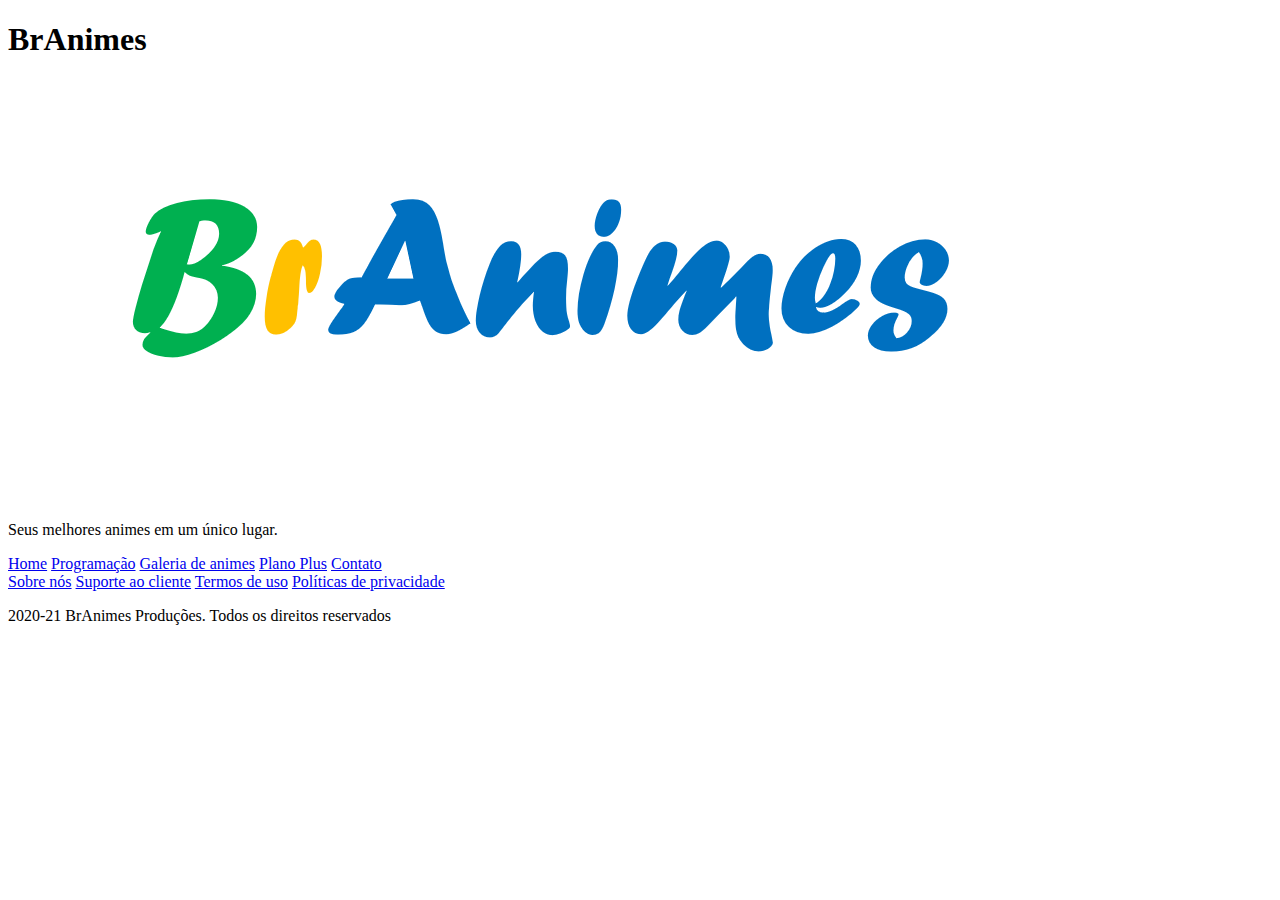
==== contato.html @ ba59d03b "Páginas novas" ====
<!DOCTYPE html>
<html lang="en">
<head>
    <meta charset="UTF-8">
    <meta name="viewport" content="width=device-width, initial-scale=1.0">
    <title>BrAnimes</title>
    <link rel ="shortcut icon" href="imagens/icone.png" type="image/x-icon">
</head>
<body>
    <h1>BrAnimes</h1>
    
    <header>
        <div>
            <section>
            <img src="imagens/logo.png">
            </section>
            <section>
                <p>Seus melhores animes em um único lugar.</p>
                <nav>
                    <a href="index.html">Home</a>
                    <a href="programação.html">Programação</a>
                    <a href="galeria.html">Galeria de animes</a>
                    <a href="planos.html">Plano Plus</a>
                    <a href="contato.html">Contato</a>



                </nav>
            </section>


        </div>
    </header>
    <main>


    </main>
    <footer>
        <div>
            <nav>
                <a href="sobre.html">Sobre nós</a>
                <a href="Suporte.html">Suporte ao cliente</a>
                <a href="termos.html">Termos de uso</a>
                <a href="politica.html">Políticas de privacidade</a>


            </nav>
            <p>2020-21 BrAnimes Produções. Todos os direitos reservados</p>



        </div>
    </footer>
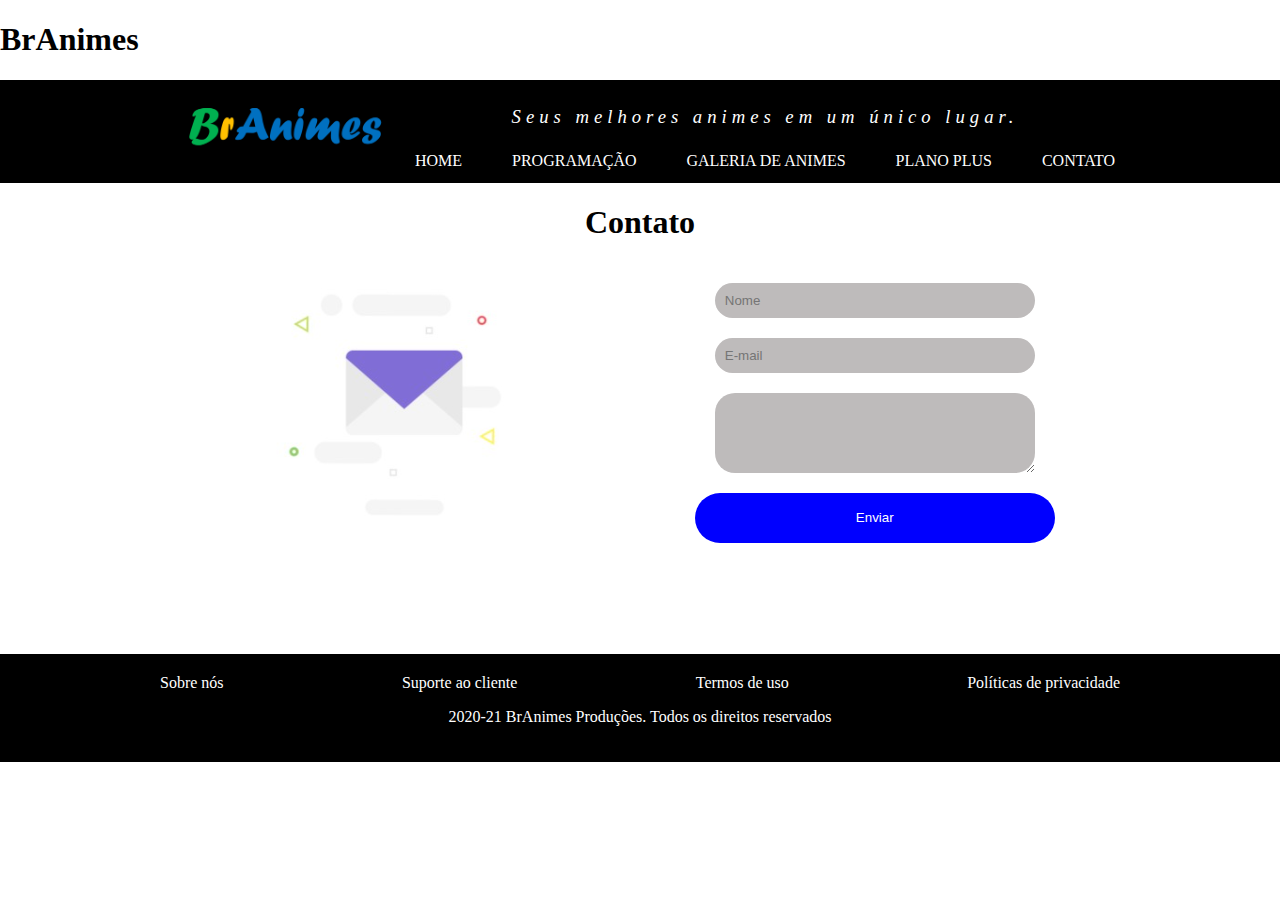
==== commit c9fd6fc1: "Finalizado" ====
--- a/contato.html
+++ b/contato.html
@@ -5,16 +5,18 @@
     <meta name="viewport" content="width=device-width, initial-scale=1.0">
     <title>BrAnimes</title>
     <link rel ="shortcut icon" href="imagens/icone.png" type="image/x-icon">
+    <link rel="stylesheet" href="css/estilo.css">
+
 </head>
 <body>
     <h1>BrAnimes</h1>
-    
+
     <header>
-        <div>
-            <section>
+        <div class="container">
+            <section id="logo">
             <img src="imagens/logo.png">
             </section>
-            <section>
+            <section id="direita">
                 <p>Seus melhores animes em um único lugar.</p>
                 <nav>
                     <a href="index.html">Home</a>
@@ -22,21 +24,31 @@
                     <a href="galeria.html">Galeria de animes</a>
                     <a href="planos.html">Plano Plus</a>
                     <a href="contato.html">Contato</a>
-
-
-
                 </nav>
             </section>
-
-
         </div>
     </header>
+    
+   
     <main>
+        <h1> Contato</h1>
+        <section id="contato">
+            <figure>
+                <img src="imagens/email.png">
+            </figure>
+            <form>
+                <input type="text" name="txtnome" placeholder="Nome">
+                <input type="email" name="txtemail" placeholder="E-mail">
+                <textarea rows="4" cols="40" name="msg"></textarea>
+                <button type="submit">Enviar</button>
+                
+            </form>
+        </section>
 
 
     </main>
     <footer>
-        <div>
+        <div class="container">
             <nav>
                 <a href="sobre.html">Sobre nós</a>
                 <a href="Suporte.html">Suporte ao cliente</a>
--- a/css/estilo.css
+++ b/css/estilo.css
@@ -0,0 +1,244 @@
+body{
+    margin:0;
+}
+
+.container{
+   width: 960px;
+   margin: auto; 
+}
+
+header{
+    background-color: black;
+    color: rgb(255, 255, 255);
+}
+
+/* seletor descedente */ 
+header .container{
+    display: flex;
+    align-items: center;
+}
+
+#logo{
+    width: 250px;
+}
+
+#logo img{
+    width: 100% ;
+}
+
+#direita{
+    
+text-align: center;
+flex-grow: 1;
+}
+
+#direita p{
+    letter-spacing: 5px;
+    font-size: 14pt;
+    font-style: italic;
+}
+
+header nav{
+    display: flex;
+    justify-content: space-between; 
+}
+
+header nav a{
+    color: rgb(255, 255, 255);
+    text-decoration: none;
+    text-transform: uppercase;
+    padding: 5px;
+}
+
+header nav a:hover{
+    background-color: rgb(238, 255, 0);
+    color: rgb(0, 0, 0);
+}
+
+footer{
+    background-color: #000;
+    color: rgb(255, 255, 255);
+    text-align: center;
+    padding: 20px;
+}
+
+footer nav{
+    display: flex;
+    justify-content: space-between;
+}
+
+footer nav a{
+    color: #ffff;
+    text-decoration: none;
+}
+
+footer nav a:hover{
+    color: rgb(255, 238, 0);
+    text-decoration: underline overline;
+}
+
+main{
+    margin: auto;
+    width: 960px;
+    min-height: 450px;
+}
+
+main h1{
+    text-align: center;
+}
+
+.texto_banner{
+    font-size: 30pt;
+    text-align: center;
+    margin: 20px 0px;
+}
+
+#assistir{
+    text-decoration: none;
+    display: block;
+    width: 300px;
+    height: 50px;
+    line-height: 50px;
+    background-color: rgb(0, 0, 255);
+    color: white;
+    border-radius: 20px;
+    margin: auto;
+    font-size: 18pt;
+}
+
+.destaque{
+    background-color: rgb(179, 184, 187);
+    margin-top: 20px;
+    margin-bottom: 20px;
+    padding: 20px;
+    border-radius: 10px;
+    box-shadow: 0px 0px 5px black;
+}
+
+.destaque div{
+    display: flex;
+
+}
+
+.destaque figure img{
+    width: 150px;
+}
+
+#assinar{
+    text-decoration: none;
+    display: block;
+    width: 300px;
+    height: 50px;
+    line-height: 50px;
+    font-size: 18pt;
+    color: white;
+    background-color: black;
+    margin: auto;
+    border-radius: 20px;
+}
+
+#galeria{
+    display: flex;
+    flex-wrap: wrap;
+    justify-content: center;
+}
+
+#galeria img{
+    width: 200px;
+    margin: 10px;
+}
+
+.programacao{
+    display: flex;
+    flex-wrap: wrap;
+
+}
+
+.programacao h3{
+    width: 100%;
+}
+
+.programacao article img{
+    width: 150px;
+}
+
+.programacao article{
+    width: 50%;
+    display: flex;
+    padding: 20px;
+    box-sizing: border-box;
+}
+
+.programacao article section{
+    padding: 30px;
+}
+
+#destaque_plus{
+    display: flex;
+    justify-content: space-between;
+}
+
+#destaque_plus p{
+    text-align: center;
+}
+
+.planos{
+    width: 300px;
+    text-align: center;
+    border: 2px solid rgb(0, 0, 0);
+    margin: 20px auto;
+    padding: 50px;
+    border-radius: 50px;
+}
+
+.planos ul{
+    text-align: left;
+}
+
+.planos p{
+    font-size: 14pt;
+}
+
+.planos p span{
+    font-size: 22pt;
+    color: blue;
+}
+
+#contato{
+    display: flex;
+    justify-content: space-around;
+}
+
+input, textarea{
+  display: block;
+  background-color: rgb(190, 187, 187);
+    border-radius: 20px;
+    margin: 20px;
+    padding: 10px;
+    border: none;
+    width: 300px;
+}
+
+#contato button{
+    font-size: 10pt;
+    width: 100%;
+    height: 50px;
+    background-color: blue;
+    color: white;
+    border-radius: 50px;
+    border: none;
+    transition: all 2s;
+}
+
+#contato button:hover{
+    background-color: white;
+    color: black;
+}
+
+
+
+
+
+
+
+
